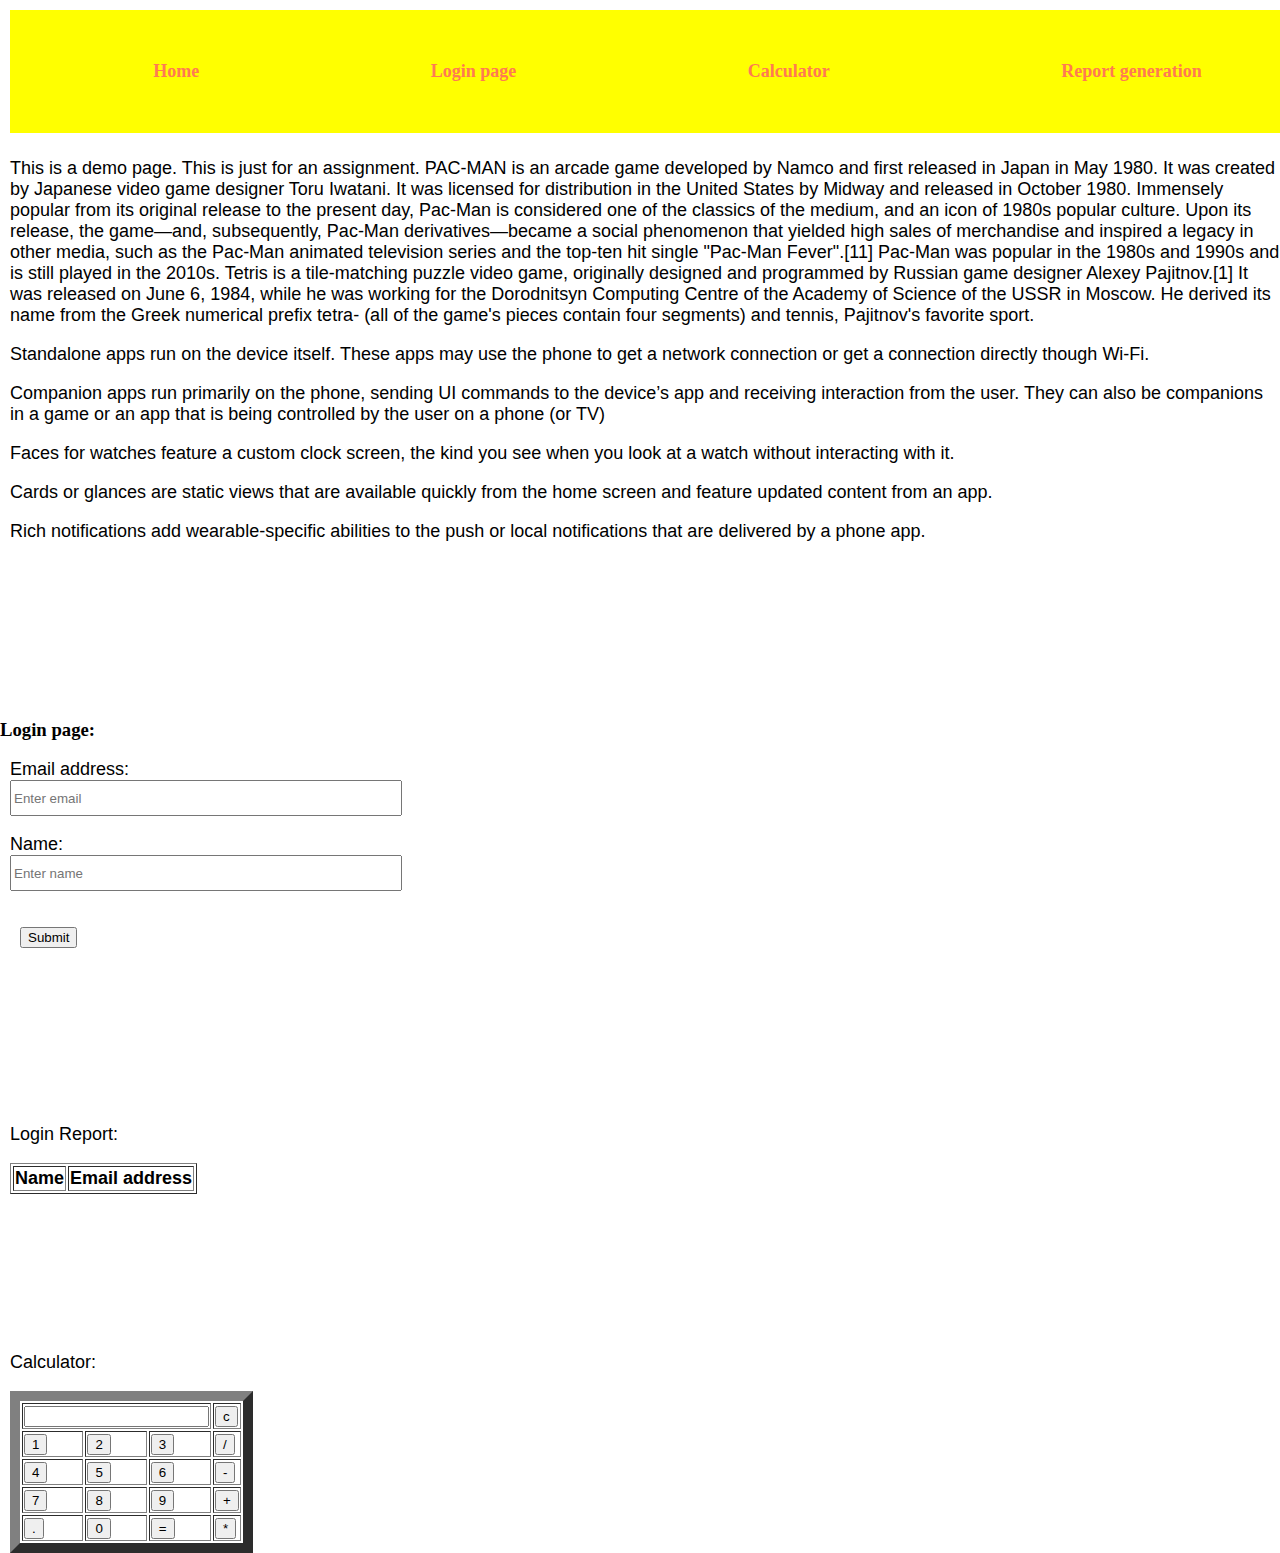
==== index.html @ 52a378b1 "final" ====
<!doctype html>
<meta charset="utf-8">
<meta name="viewport" content="width=device-width">
<link rel="stylesheet" href="styles.css">
<title>Demo</title>


<header>
    
	<nav>
       
	   <ul>
            <li class="mypost"><a href="#home" >Home</a></li>
            <li class="mypost"><a href="#login">Login page</a></li>
            <li class="mypost"><a href="#calci">Calculator</a></li>
            <li class="mypost"><a href="#report">Report generation</a></li>
        </ul>

    
	</nav>
</header>
<p id="home">
This is a demo page. This is just for an assignment. PAC-MAN is an arcade game developed by Namco and first released in Japan in May 1980. It was created by Japanese video game designer Toru Iwatani. It was licensed for distribution in the United States by Midway and released in October 1980. Immensely popular from its original release to the present day, Pac-Man is considered one of the classics of the medium, and an icon of 1980s popular culture. Upon its release, the game—and, subsequently, Pac-Man derivatives—became a social phenomenon that yielded high sales of merchandise and inspired a legacy in other media, such as the Pac-Man animated television series and the top-ten hit single "Pac-Man Fever".[11] Pac-Man was popular in the 1980s and 1990s and is still played in the 2010s. Tetris is a tile-matching puzzle video game, originally designed and programmed by Russian game designer Alexey Pajitnov.[1] It was released on June 6, 1984, while he was working for the Dorodnitsyn Computing Centre of the Academy of Science of the USSR in Moscow. He derived its name from the Greek numerical prefix tetra- (all of the game's pieces contain four segments) and tennis, Pajitnov's favorite sport.</p>

<p>Standalone apps run on the device itself. These apps may use the phone to get a network connection or get a connection directly though Wi-Fi.</p>

<p>Companion apps run primarily on the phone, sending UI commands to the device’s app and receiving interaction from the user. They can also be companions in a game or an app that is being controlled by the user on a phone (or TV)</p>

<p>Faces for watches feature a custom clock screen, the kind you see when you look at a watch without interacting with it.</p>
<p>Cards or glances are static views that are available quickly from the home screen and feature updated content from an app.</p>
<p>Rich notifications add wearable-specific abilities to the push or local notifications that are delivered by a phone app.</p>

<form id="login" onsubmit="sub()">
    <h3>Login page:</h3>
   
   <div>
      <label id="loginlb">Email address:</label><br>
      <input class="loginip" id="lomail" placeholder="Enter email"><br>
    </div>
    <br>

    <div>
        <label id="loginlb">Name:</label><br>
        <input class="loginip" id="loname" placeholder="Enter name"><br>
      </div>
      <br>
    <br>

    <button type="submit">Submit</button>
  </form>
  <br>

<div id="report">

    <p>Login Report:</p>

 <table id="rep" border="1">

    <thead>
        <tr>
            <th>Name</th>
            <th>Email address</th>
        </tr>

    </thead>

 </table>
</div>


<div id="calci">

    <p>Calculator:</p>

  <table border="10"> 
    <tr> 
       <td colspan="3"><input type="text" id="result"></td> 
       <td><input type="button" value="c" onclick="clr()"/> </td> 
    </tr> 

    <tr>
       <td><input type="button" value="1" onclick="dis('1')"/> </td> 
       <td><input type="button" value="2" onclick="dis('2')"/> </td> 
       <td><input type="button" value="3" onclick="dis('3')"/> </td> 
       <td><input type="button" value="/" onclick="dis('/')"/> </td> 
    </tr> 

    <tr> 
       <td><input type="button" value="4" onclick="dis('4')"/> </td> 
       <td><input type="button" value="5" onclick="dis('5')"/> </td> 
       <td><input type="button" value="6" onclick="dis('6')"/> </td> 
       <td><input type="button" value="-" onclick="dis('-')"/> </td> 
    </tr> 
    
	
	<tr> 
       <td><input type="button" value="7" onclick="dis('7')"/> </td> 
       <td><input type="button" value="8" onclick="dis('8')"/> </td> 
       <td><input type="button" value="9" onclick="dis('9')"/> </td> 
       <td><input type="button" value="+" onclick="dis('+')"/> </td> 
    </tr> 
    
	<tr> 
       <td><input type="button" value="." onclick="dis('.')"/> </td> 
       <td><input type="button" value="0" onclick="dis('0')"/> </td> 
       <td><input type="button" value="=" onclick="solve()"/> </td> 
       <td><input type="button" value="*" onclick="dis('*')"/> </td> 
    
	</tr> 
 
 </table>

</div>
 <script>
     var d="";
     function dis(a){
         d=d+a;
        document.getElementById("result").value=d;
     }
     function solve(){
        d=eval(d);
        document.getElementById("result").value=d;
     }
     function clr(){
         d="";
         dis(d);
     }
     function sub(){
        nam=document.getElementById("loname").value;
        mail=document.getElementById("lomail").value;
        tab(nam,mail);
        nam='';
        mail='';
        document.getElementById("loname").value=nam;
        document.getElementById("lomail").value=mail;
     }
     function tab(nam,mail){
        var el="<tr><td>"+nam+"</td>"+"<td>"+mail+"</td></tr>";
        document.getElementById("rep").innerHTML+=el;
     }
 </script>
---- styles.css ----
body{
    margin: 0;
    padding: 0;
}
header{
    background-color:yellow;
    margin:10px;
    padding: 30px;
    top: 0;
    position: fixed;
    width: 100%;
}

nav li{
    font-size: large;
    font-weight: bold;
}
ul,ol{
    list-style: none;
    padding-left: 0;

}
.mypost{
    margin-right: 5px;
    flex-grow: 1;
    margin-top: 5px;
    margin-bottom: 5px;
}
nav ul{
    display: flex;
    flex-direction: row;
    text-align: center;
}
a{
    text-decoration: none;
    color:#ff7a52;
}
#home,#calci,#report,#login{
    padding-top: 140px;
}
.loginip{
    width: 30%;
    height: 30px;
    font-family: Verdana, Geneva, Tahoma, sans-serif;
    margin-left: 10px;
}
#loginlb,p{
    font-family:'Lucida Sans', 'Lucida Sans Regular', 'Lucida Grande', 'Lucida Sans Unicode', Geneva, Verdana, sans-serif;
    font-size: large;
    margin-left: 10px;
}
button{
    margin-left: 20px;
}
a:visited{
    color:red;
}
table{
    margin-left: 10px;
    font-size: large;
    font-family: Verdana, Geneva, Tahoma, sans-serif;
}
td{
    align-items: center;
}
@media(max-width:1000px){
    .loginip{
        width: 90%;
    }
    header{
        margin: 0;
    }
}
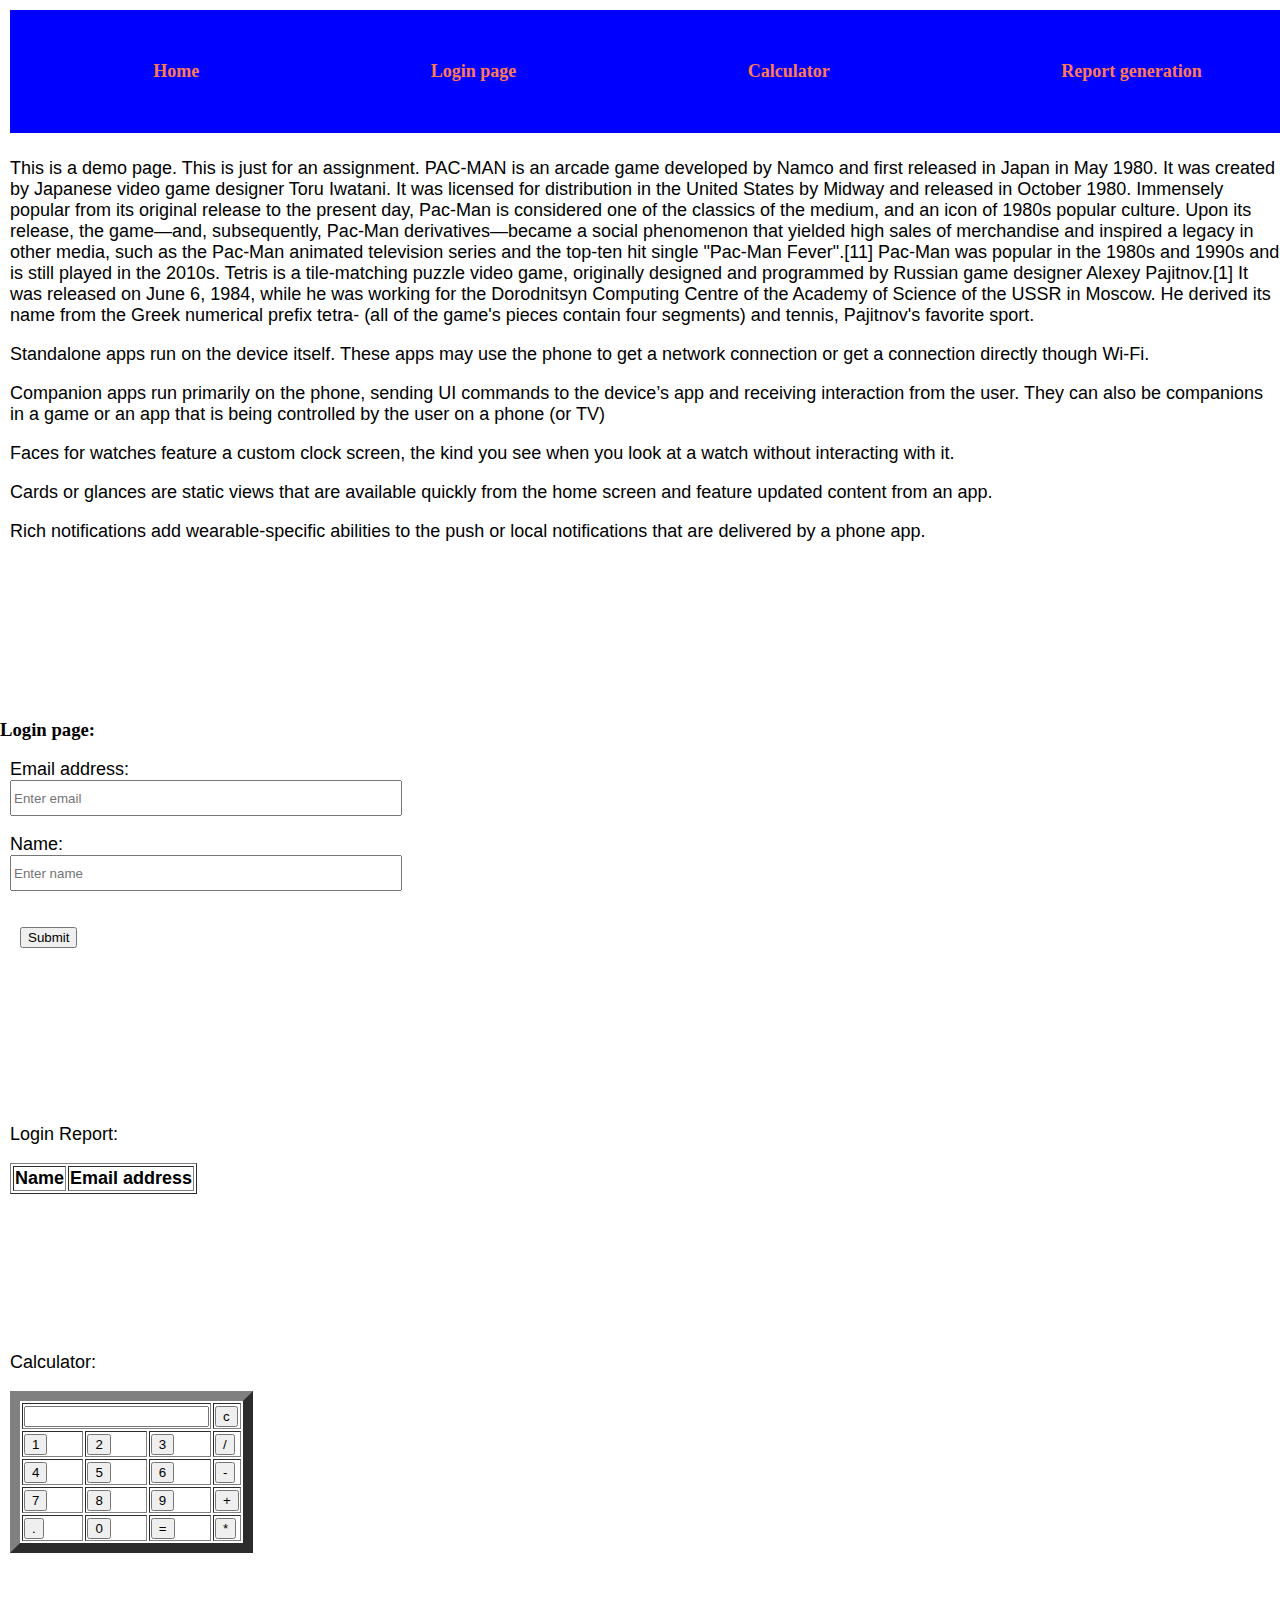
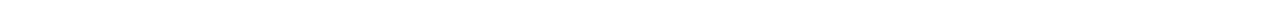
==== commit dd3d0f6a: "final" ====
--- a/index.html
+++ b/index.html
@@ -109,6 +109,10 @@
 	</tr> 
  
  </table>
+ 
+ <br/>
+ <br/>
+ <br/>
 
 </div>
  <script>
--- a/styles.css
+++ b/styles.css
@@ -3,7 +3,7 @@
     padding: 0;
 }
 header{
-    background-color:yellow;
+    background-color:blue;
     margin:10px;
     padding: 30px;
     top: 0;
